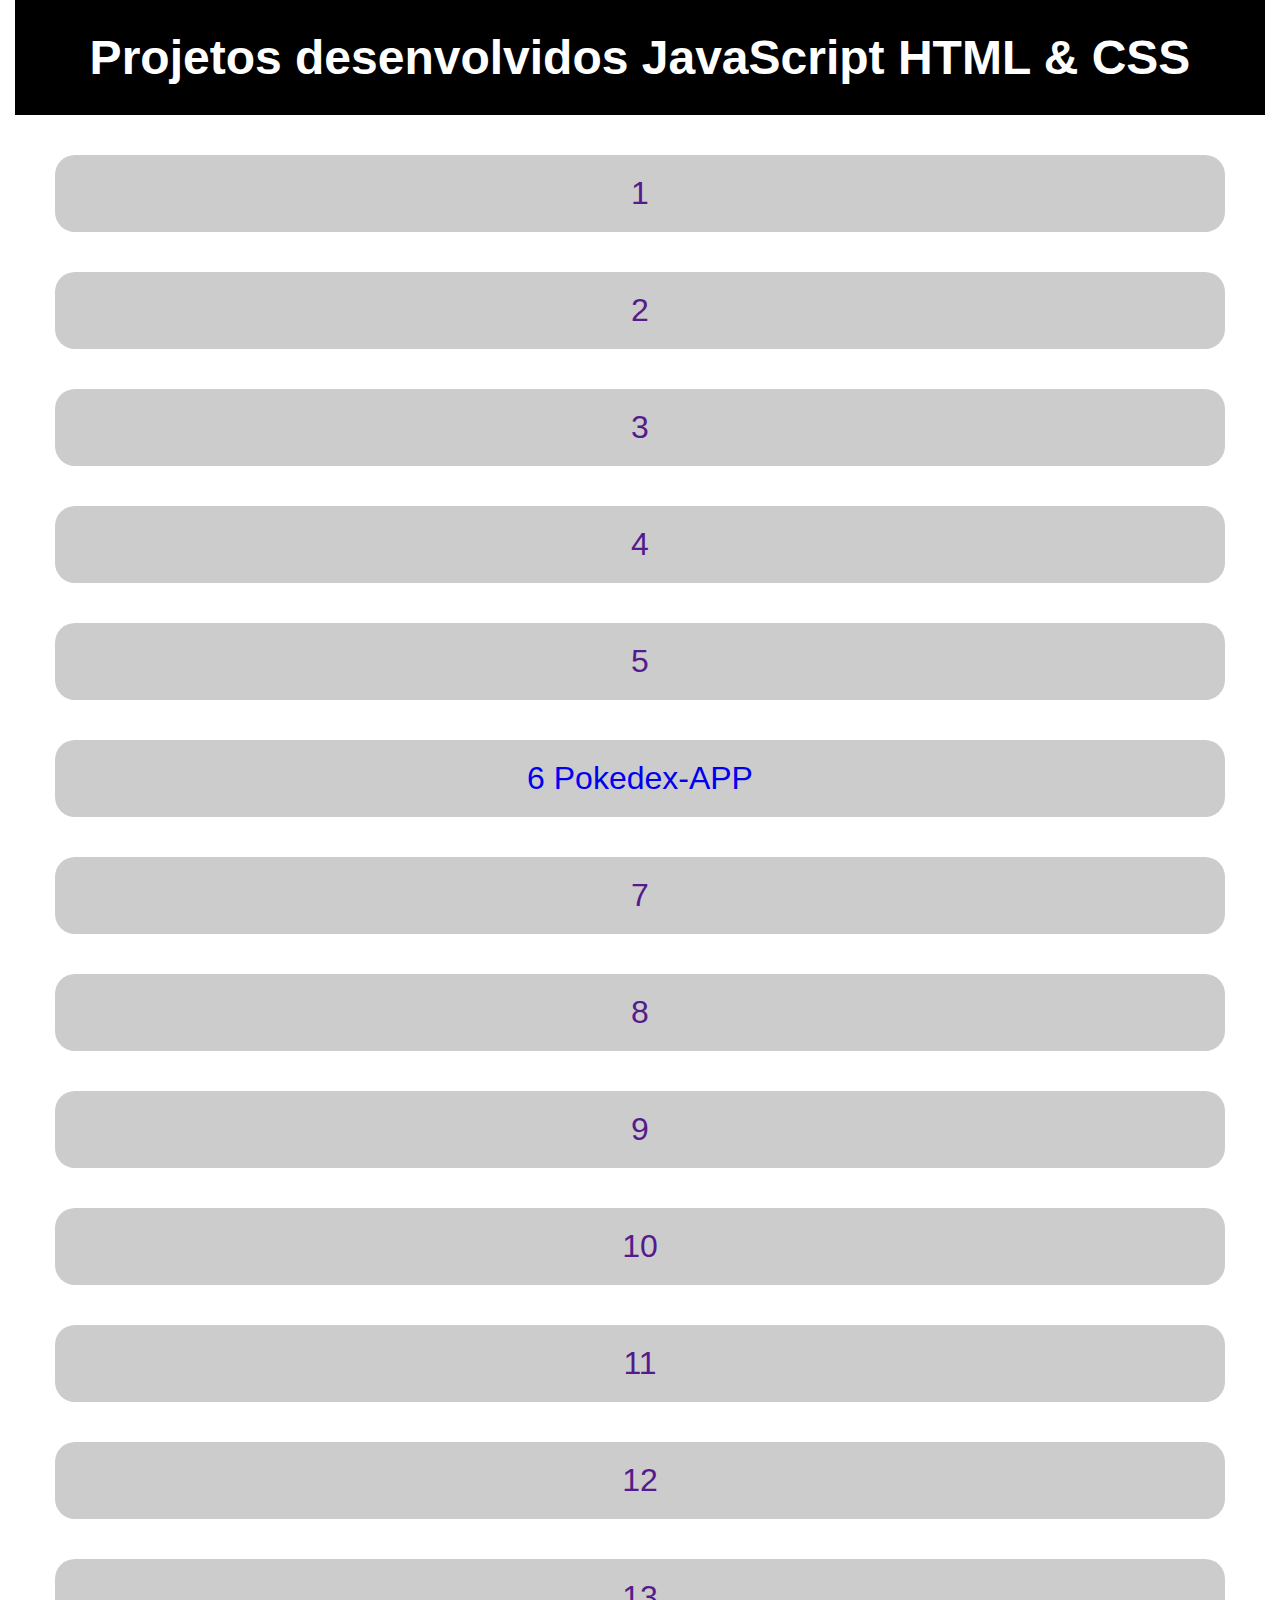
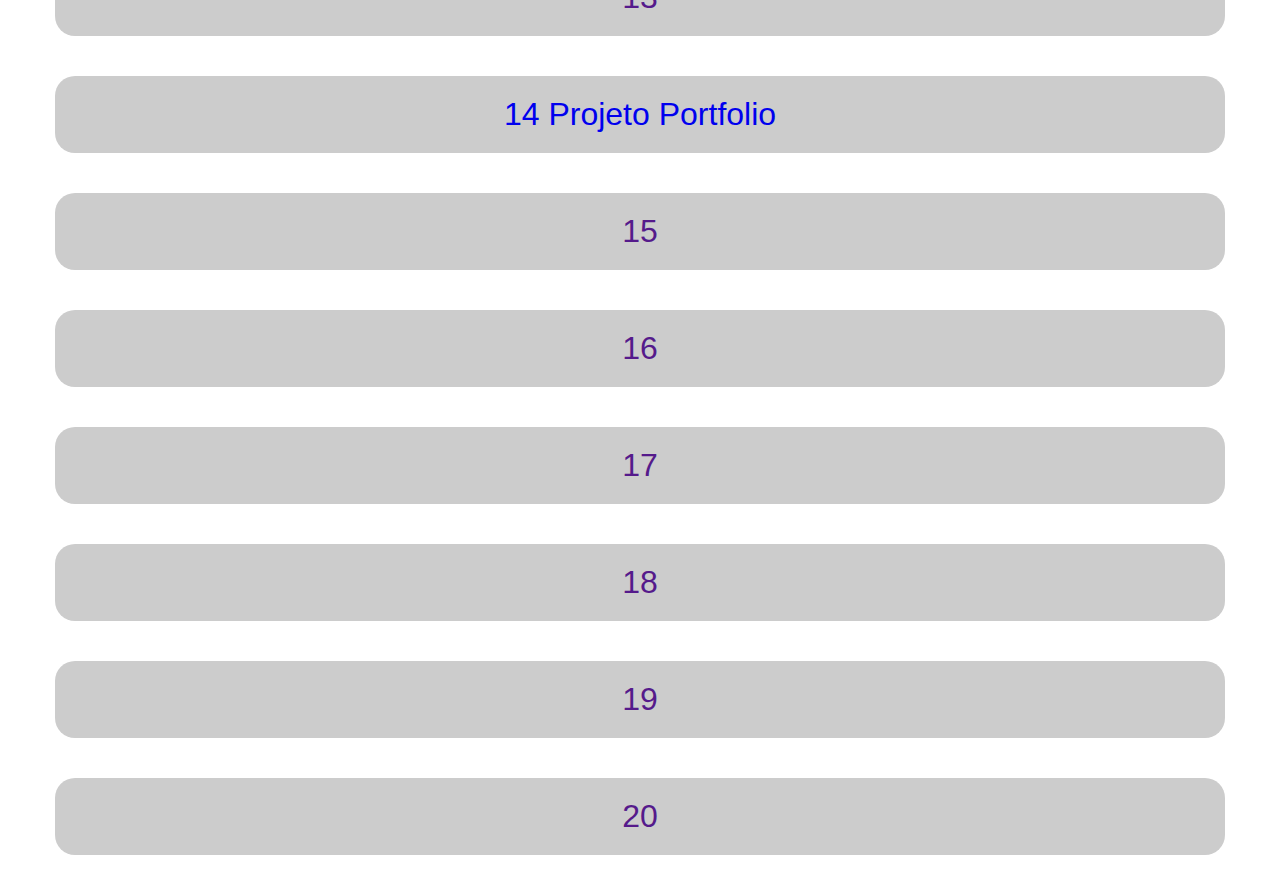
==== index.html @ ec1f7a20 "------" ====
<!DOCTYPE html>
<html lang="pt-BR">
<head>
    <meta charset="UTF-8">
    <meta name="viewport" content="width=device-width, initial-scale=1.0">
    <title>Projetos JavaScript</title>

    <link rel="stylesheet" href="./source/style.css">
</head>
<body>
    <main id="container">
        <h2>Projetos desenvolvidos JavaScript HTML & CSS</h2>

        <div class="projeto">
            <a href="" target="_blank">1</a>
            <a href="" target="_blank">2</a>
            <a href="" target="_blank">3</a>
            <a href="" target="_blank">4</a>
            <a href="" target="_blank">5</a>
            <a href="./1.6-Pokedex-APP/pokedex.html" target="_blank">6 Pokedex-APP</a>
            <a href="" target="_blank">7</a>
            <a href="" target="_blank">8</a>
            <a href="" target="_blank">9</a>
            <a href="" target="_blank">10</a>
            <a href="" target="_blank">11</a>
            <a href="" target="_blank">12</a>
            <a href="" target="_blank">13</a>
            <a href="./1.14-Projeto-PortFolio-DIO/index.html" target="_blank">14 Projeto Portfolio</a>
            <a href="" target="_blank">15</a>
            <a href="" target="_blank">16</a>
            <a href="" target="_blank">17</a>
            <a href="" target="_blank">18</a>
            <a href="" target="_blank">19</a>
            <a href="" target="_blank">20</a>
        </div>
    </main>
    
</body>
</html>
---- source/style.css ----
* {
    margin: 0;
    padding: 0;
    box-sizing: border-box;
}

body{
    max-width: 1250px;
    display: flex;
    margin: 0 auto;
    justify-content: center;
    font-family: 'Franklin Gothic Medium', 'Arial Narrow', Arial, sans-serif;
    text-align: center;
}
#container{
    width: 100%;
    display: flex;
    flex-direction: column;
}
#container h2{
    font-size: 3rem;
    background-color: #000;
    padding: 30px;
    color: #fff;
}
.projeto{
    margin: 20px;
    font-size: 2rem;
    display: flex;
    flex-direction: column;
}
.projeto a{
    margin: 20px;
    background-color: #ccc;
    padding: 20px;
    text-decoration: none;
    border-radius: 20px;
    transition: .5s;
}
.projeto a:hover{
    background-color: aliceblue;
    border: 2px solid #000;
}
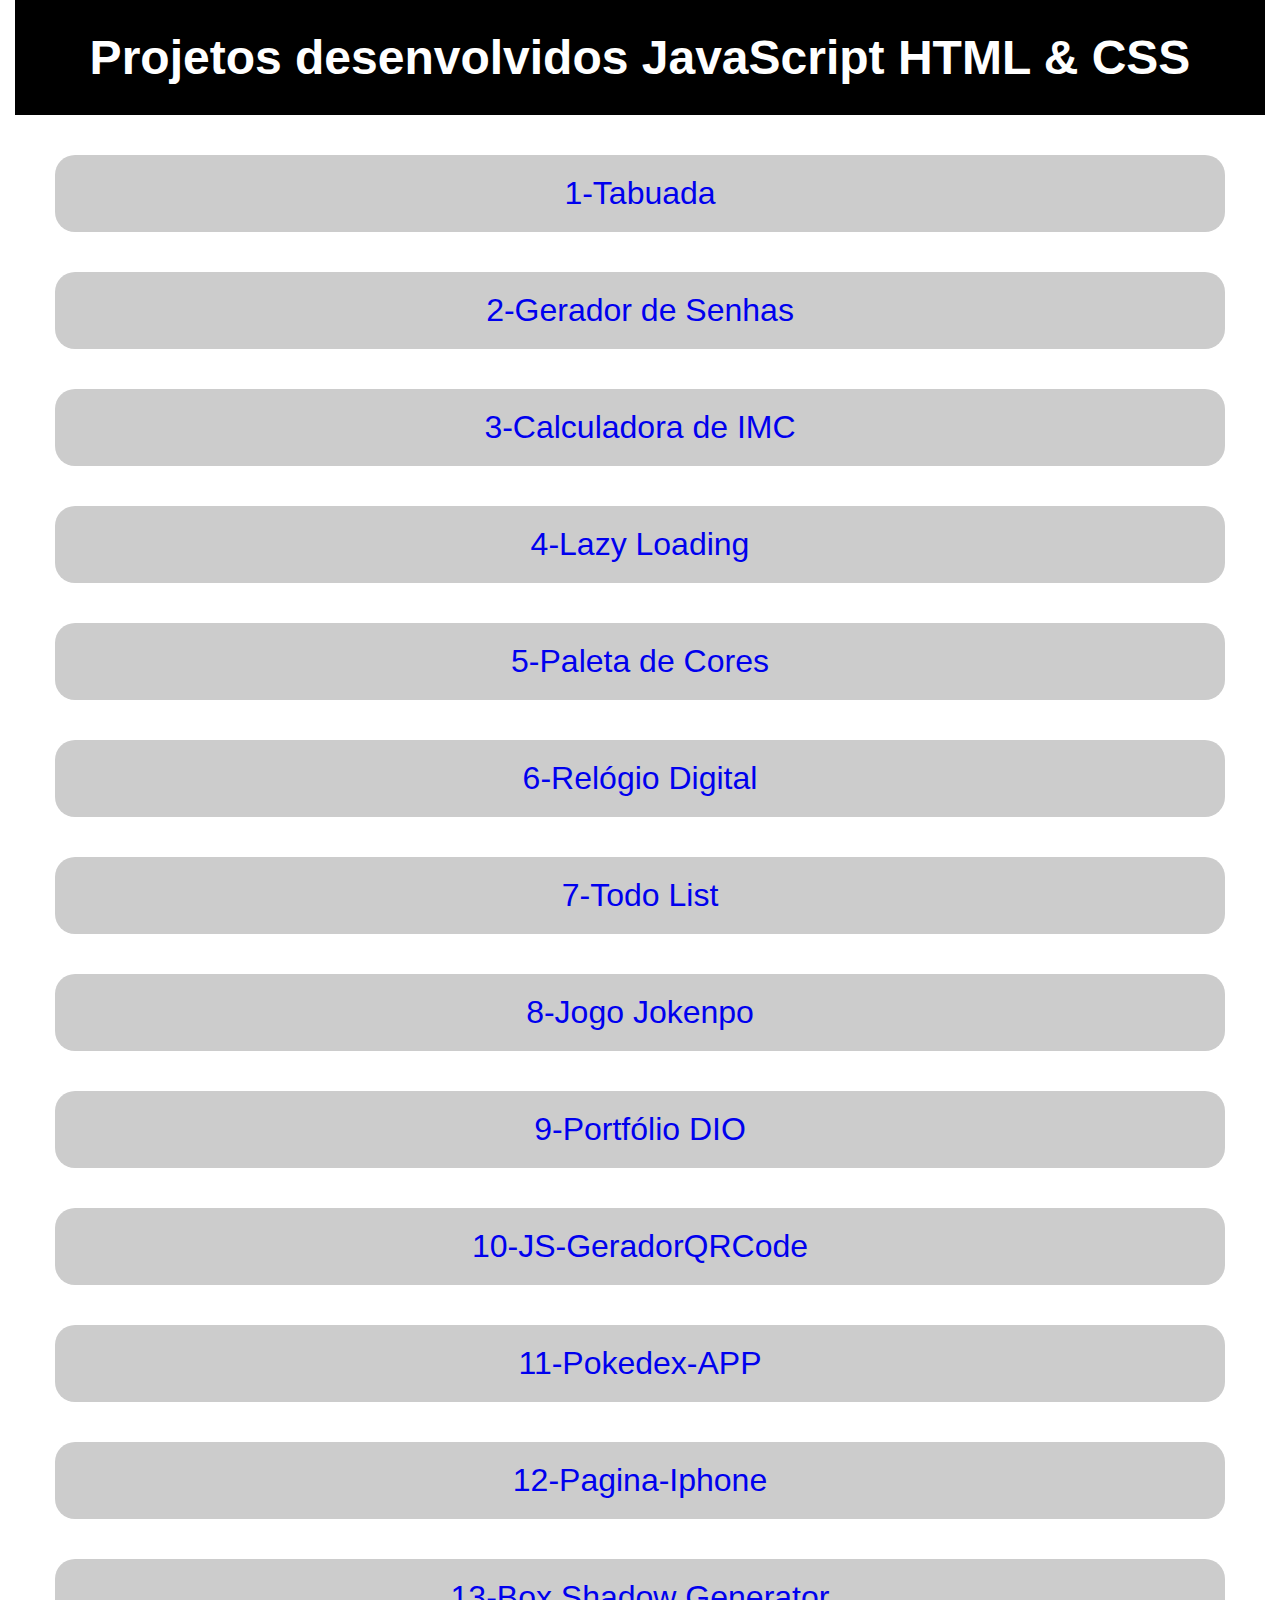
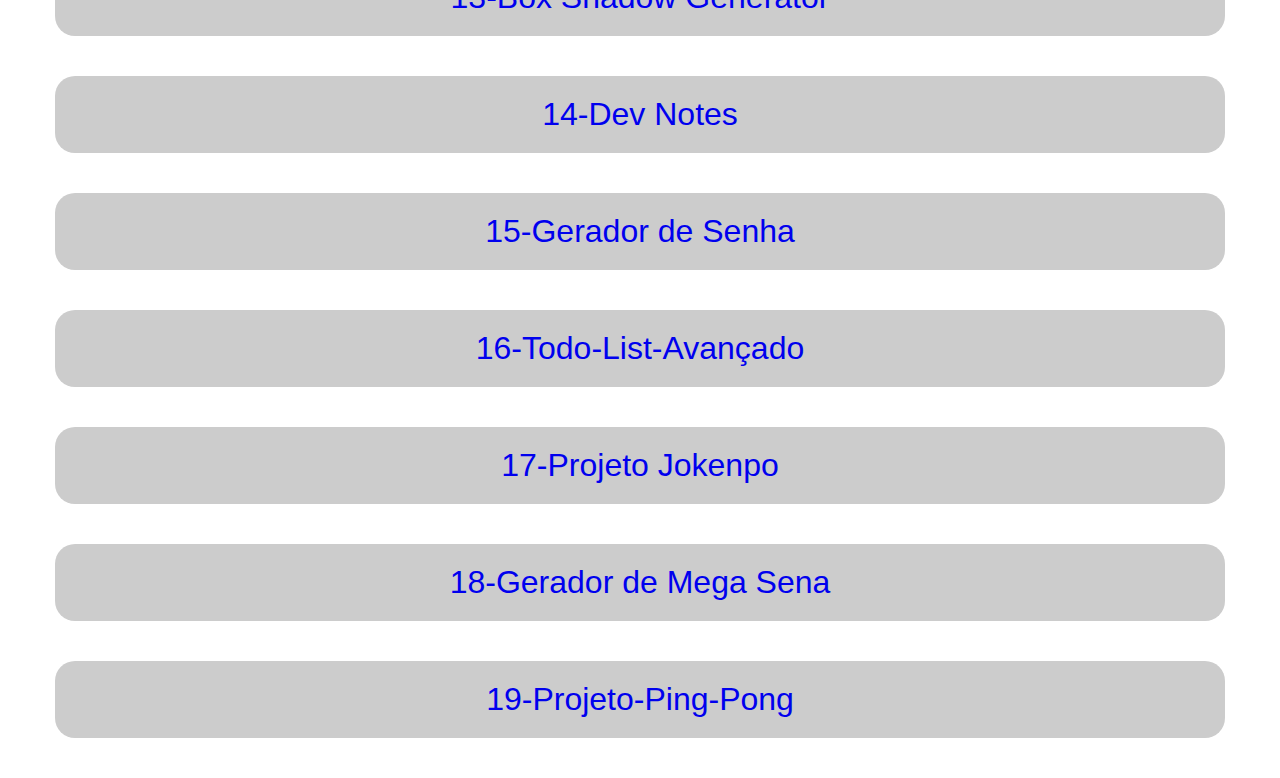
==== commit 53c623b4: "--" ====
--- a/index.html
+++ b/index.html
@@ -12,26 +12,24 @@
         <h2>Projetos desenvolvidos JavaScript HTML & CSS</h2>
 
         <div class="projeto">
-            <a href="" target="_blank">1</a>
-            <a href="" target="_blank">2</a>
-            <a href="" target="_blank">3</a>
-            <a href="" target="_blank">4</a>
-            <a href="" target="_blank">5</a>
-            <a href="./1.6-Pokedex-APP/pokedex.html" target="_blank">6 Pokedex-APP</a>
-            <a href="" target="_blank">7</a>
-            <a href="" target="_blank">8</a>
-            <a href="" target="_blank">9</a>
-            <a href="" target="_blank">10</a>
-            <a href="" target="_blank">11</a>
-            <a href="" target="_blank">12</a>
-            <a href="" target="_blank">13</a>
-            <a href="./1.14-Projeto-PortFolio-DIO/index.html" target="_blank">14 Projeto Portfolio</a>
-            <a href="" target="_blank">15</a>
-            <a href="" target="_blank">16</a>
-            <a href="" target="_blank">17</a>
-            <a href="" target="_blank">18</a>
-            <a href="" target="_blank">19</a>
-            <a href="" target="_blank">20</a>
+            <a href="./01-JS-ProjetoTabuada/Tabuada.html" target="_blank">1-Tabuada</a>
+            <a href="./02-Gerador-senhas/index.html" target="_blank">2-Gerador de Senhas</a>
+            <a href="./03-Calculadora-IMC/index.html" target="_blank">3-Calculadora de IMC</a>
+            <a href="./04-Lazy Loading/Lazy-loading.html" target="_blank">4-Lazy Loading</a>
+            <a href="./05 - paleta_de_cores/index.html" target="_blank">5-Paleta de Cores</a>
+            <a href="./06 - relogio_digital/index.html" target="_blank">6-Relógio Digital</a><a href="./07 - todo_list/index.html" target="_blank">7-Todo List</a>
+            <a href="./08-Jogo-Jokenpo/index.html" target="_blank">8-Jogo Jokenpo</a>
+            <a href="./09-Projeto-PortFolio-DIO/index.html" target="_blank">9-Portfólio DIO</a>
+            <a href="./10-JS-GeradorQRCode/geradorQRcode.html" target="_blank">10-JS-GeradorQRCode</a>
+            <a href="./11-Pokedex-APP/pokedex.html" target="_blank">11-Pokedex-APP</a>
+            <a href="./12-Pagina-Iphone/Pagina_vendas_iphone.html" target="_blank">12-Pagina-Iphone</a>
+            <a href="./13 - box-shadow-generator-main/index.html" target="_blank">13-Box Shadow Generator</a>
+            <a href="./14 - devnotes-main/index.html" target="_blank">14-Dev Notes</a>
+            <a href="./15 - gerador_de_senha/index.html" target="_blank">15-Gerador de Senha</a>
+            <a href="./16-Todo-List-Avançado/Todo-List-Avancado.html" target="_blank">16-Todo-List-Avançado</a>
+            <a href="./17-Projeto Jokenpo/jokenpo.html" target="_blank">17-Projeto Jokenpo</a>
+            <a href="./18 - gerador_mega_sena/index.html" target="_blank">18-Gerador de Mega Sena</a>
+            <a href="./19-Projeto-Ping-Pong/ping-pong.html" target="_blank">19-Projeto-Ping-Pong</a>
         </div>
     </main>
     
